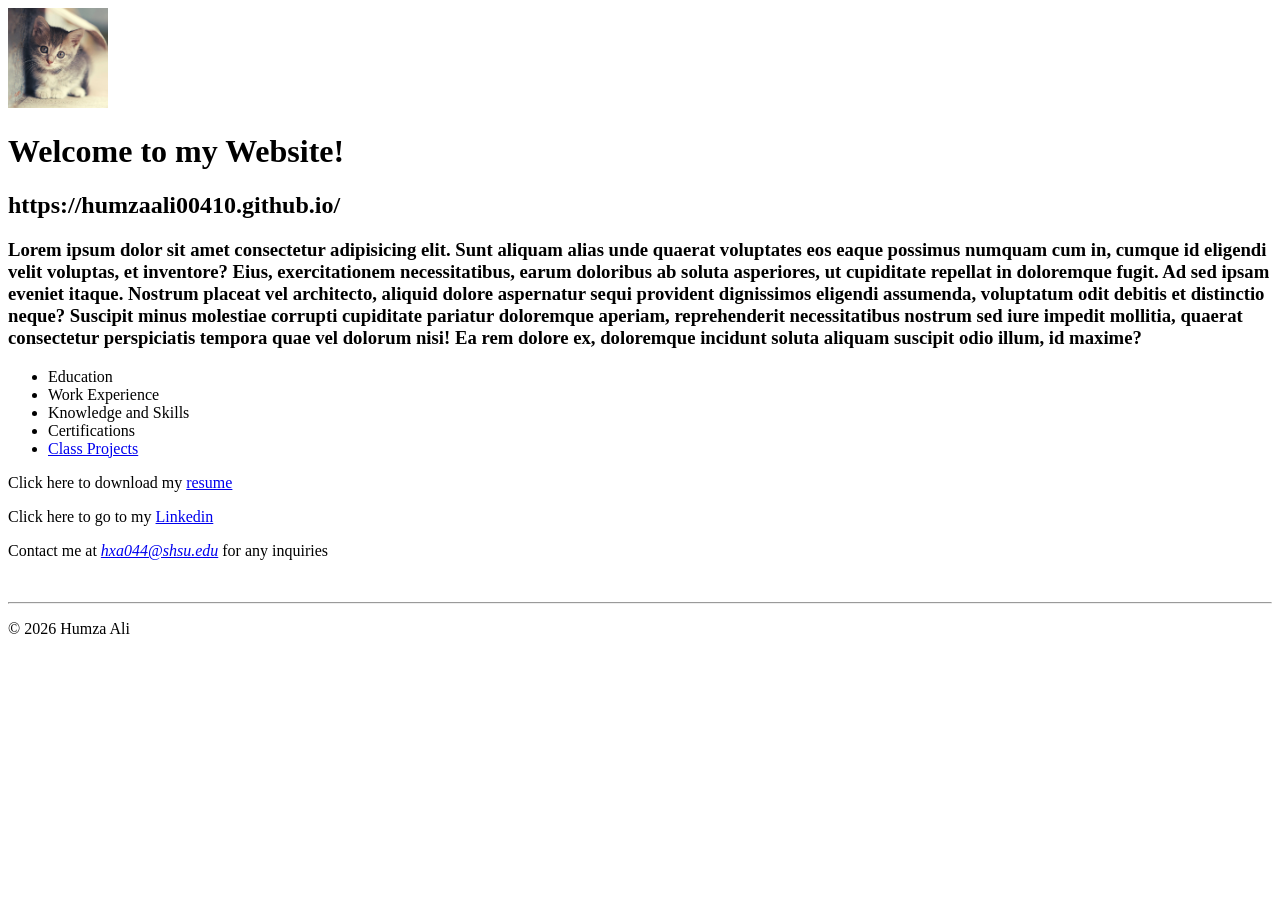
==== index.html @ a0c05ac6 "2" ====
<!DOCTYPE html>
<html lang="en">
<head>
    <meta charset="UTF-8">
    <meta name="viewport" content="width=device-width, initial-scale=1.0">
    <meta name="description" content="Humza Ali's personal website">
    <meta name="keywords" content="Humza Ali, SHSU, MIS, Student,">
    <title>Humza Ali's website</title>
</head>
<body>
        <header>
            <img src="images/catpic1.jpg" alt="catpicture"  height="100">
        </header>
        <main>
            <h1>Welcome to my Website!</h1>
            <h2>https://humzaali00410.github.io/</h2>
            <h3>Lorem ipsum dolor sit amet consectetur adipisicing elit. Sunt aliquam alias unde quaerat voluptates eos eaque possimus numquam cum in, cumque id eligendi velit voluptas, et inventore? Eius, exercitationem necessitatibus, earum doloribus ab soluta asperiores, ut cupiditate repellat in doloremque fugit. Ad sed ipsam eveniet itaque. Nostrum placeat vel architecto, aliquid dolore aspernatur sequi provident dignissimos eligendi assumenda, voluptatum odit debitis et distinctio neque? Suscipit minus molestiae corrupti cupiditate pariatur doloremque aperiam, reprehenderit necessitatibus nostrum sed iure impedit mollitia, quaerat consectetur perspiciatis tempora quae vel dolorum nisi! Ea rem dolore ex, doloremque incidunt soluta aliquam suscipit odio illum, id maxime?</h3>
        <NAV>
            <ul>
                <li>Education </li>
                <li>Work Experience</li>
                <li>Knowledge and Skills </li>
                <li>Certifications </li>
                <li><a href="#">Class Projects </a> </li>
            </ul>
        </nav>
            <p>Click here to download my <a href="images/Humza Ali-2.pdf">resume</a> </p>
            <p>Click here to go to my <a href="https://www.linkedin.com/in/humza-ali04/" target="_blank"> Linkedin</a></p>
            <p>Contact me at <em><a href="mailto:hxa044@shsu.edu">hxa044@shsu.edu</a></em> for any inquiries</p>
             <br>
             <hr>    
            </main>
            <footer>
                     <p>&copy; 2026 Humza Ali</p>
            </footer>
</body>
</html>
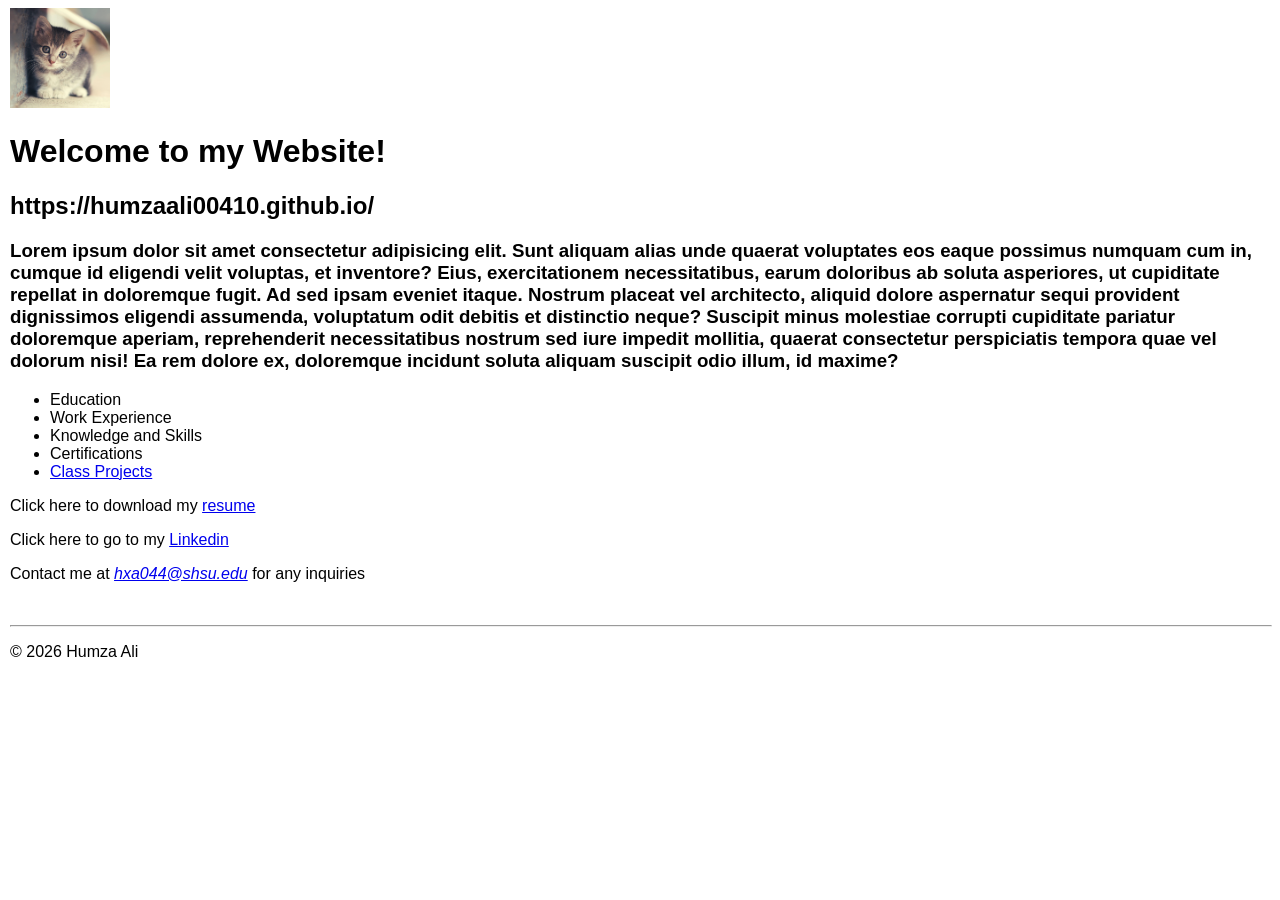
==== commit a5119907: "2" ====
--- a/index.html
+++ b/index.html
@@ -6,17 +6,18 @@
     <meta name="description" content="Humza Ali's personal website">
     <meta name="keywords" content="Humza Ali, SHSU, MIS, Student,">
     <title>Humza Ali's website</title>
+    <link rel="stylesheet" href="styles/main.css">
 </head>
 <body>
         <header>
-            <img src="images/catpic1.jpg" alt="catpicture"  height="100">
+            <img src="images/catpic1.jpg" alt="catpicture" height="100">
+            <h1 class="shadow">Welcome to my Website!</h1>
+            <h2 class="shadow">https://humzaali00410.github.io/</h2>
         </header>
         <main>
-            <h1>Welcome to my Website!</h1>
-            <h2>https://humzaali00410.github.io/</h2>
             <h3>Lorem ipsum dolor sit amet consectetur adipisicing elit. Sunt aliquam alias unde quaerat voluptates eos eaque possimus numquam cum in, cumque id eligendi velit voluptas, et inventore? Eius, exercitationem necessitatibus, earum doloribus ab soluta asperiores, ut cupiditate repellat in doloremque fugit. Ad sed ipsam eveniet itaque. Nostrum placeat vel architecto, aliquid dolore aspernatur sequi provident dignissimos eligendi assumenda, voluptatum odit debitis et distinctio neque? Suscipit minus molestiae corrupti cupiditate pariatur doloremque aperiam, reprehenderit necessitatibus nostrum sed iure impedit mollitia, quaerat consectetur perspiciatis tempora quae vel dolorum nisi! Ea rem dolore ex, doloremque incidunt soluta aliquam suscipit odio illum, id maxime?</h3>
-        <NAV>
-            <ul>
+        <nav>
+            <ul id="list">
                 <li>Education </li>
                 <li>Work Experience</li>
                 <li>Knowledge and Skills </li>
@@ -24,13 +25,13 @@
                 <li><a href="#">Class Projects </a> </li>
             </ul>
         </nav>
-            <p>Click here to download my <a href="images/Humza Ali-2.pdf">resume</a> </p>
+            <p>Click here to download my <a href="images/HumzaAli-2.pdf">resume</a> </p>
             <p>Click here to go to my <a href="https://www.linkedin.com/in/humza-ali04/" target="_blank"> Linkedin</a></p>
             <p>Contact me at <em><a href="mailto:hxa044@shsu.edu">hxa044@shsu.edu</a></em> for any inquiries</p>
              <br>
              <hr>    
             </main>
-            <footer>
+            <footer class="copyright">
                      <p>&copy; 2026 Humza Ali</p>
             </footer>
 </body>
--- a/styles/main.css
+++ b/styles/main.css
@@ -0,0 +1,5 @@
+body{
+    font-family:Arial, Helvetica, sans-serif;
+    font-size: 100%;
+    margin-left: 10px;
+}
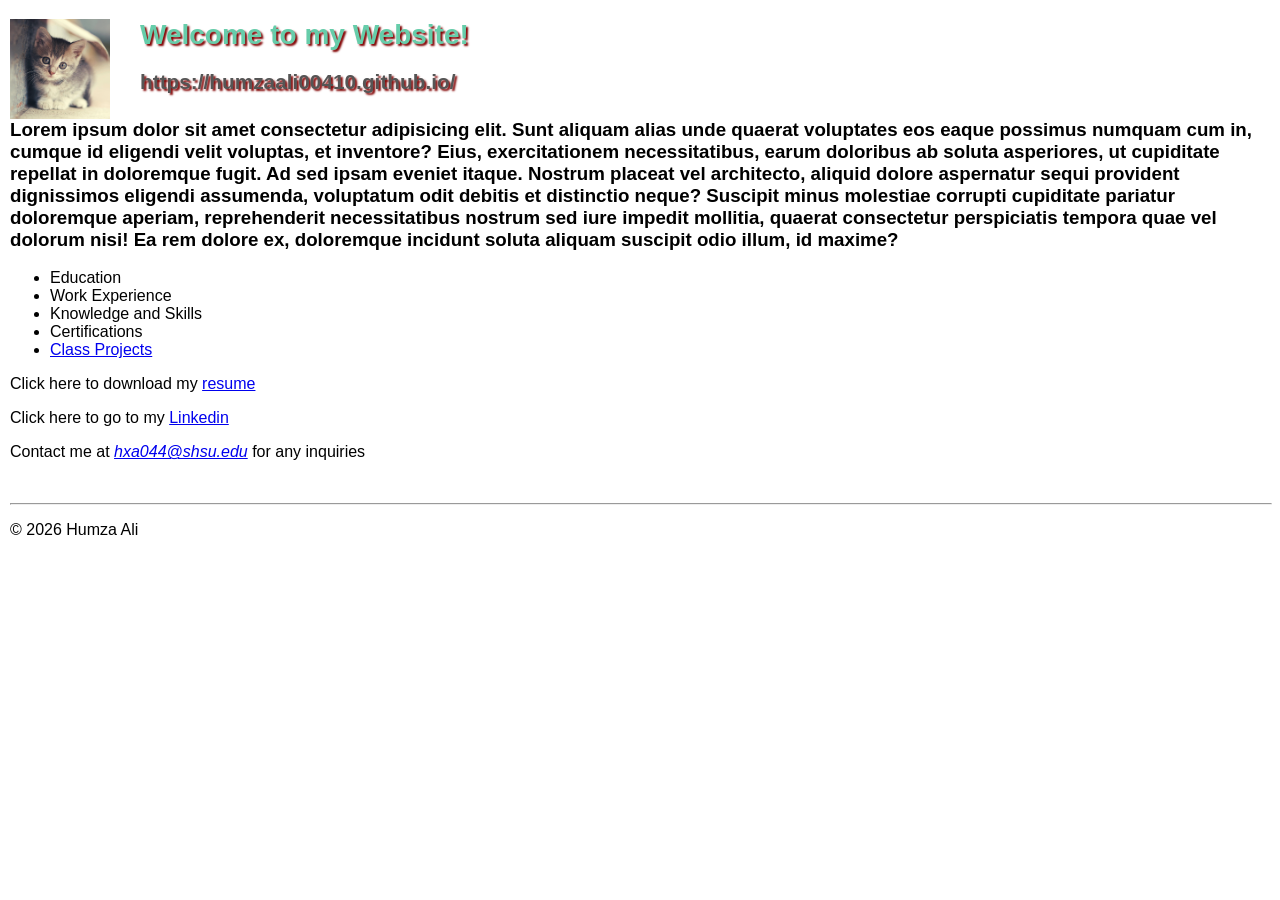
==== commit 40314b33: "w" ====
--- a/index.html
+++ b/index.html
@@ -25,7 +25,7 @@
                 <li><a href="#">Class Projects </a> </li>
             </ul>
         </nav>
-            <p>Click here to download my <a href="images/HumzaAli-2.pdf">resume</a> </p>
+            <p>Click here to download my <a href="images/Resume.png">resume</a> </p>
             <p>Click here to go to my <a href="https://www.linkedin.com/in/humza-ali04/" target="_blank"> Linkedin</a></p>
             <p>Contact me at <em><a href="mailto:hxa044@shsu.edu">hxa044@shsu.edu</a></em> for any inquiries</p>
              <br>
--- a/styles/main.css
+++ b/styles/main.css
@@ -2,4 +2,30 @@
     font-family:Arial, Helvetica, sans-serif;
     font-size: 100%;
     margin-left: 10px;
+}
+a:hover, a:focus {
+    font-style: italic;
+    color: mediumaquamarine;
+}
+header h1{
+    font-size: 175%;
+    color: mediumaquamarine;
+    text-indent: 30px;
+}
+header h2{
+    font-size: 130%;
+    color: #555;
+    text-indent: 30px;
+}
+header img {
+     float: left;
+}
+.shadow{
+    text-shadow: 2px 2px 2px rgb(128, 0, 0);
+}
+main{
+    clear: left;
+}
+header h3{
+    margin-top: 105%;
 }
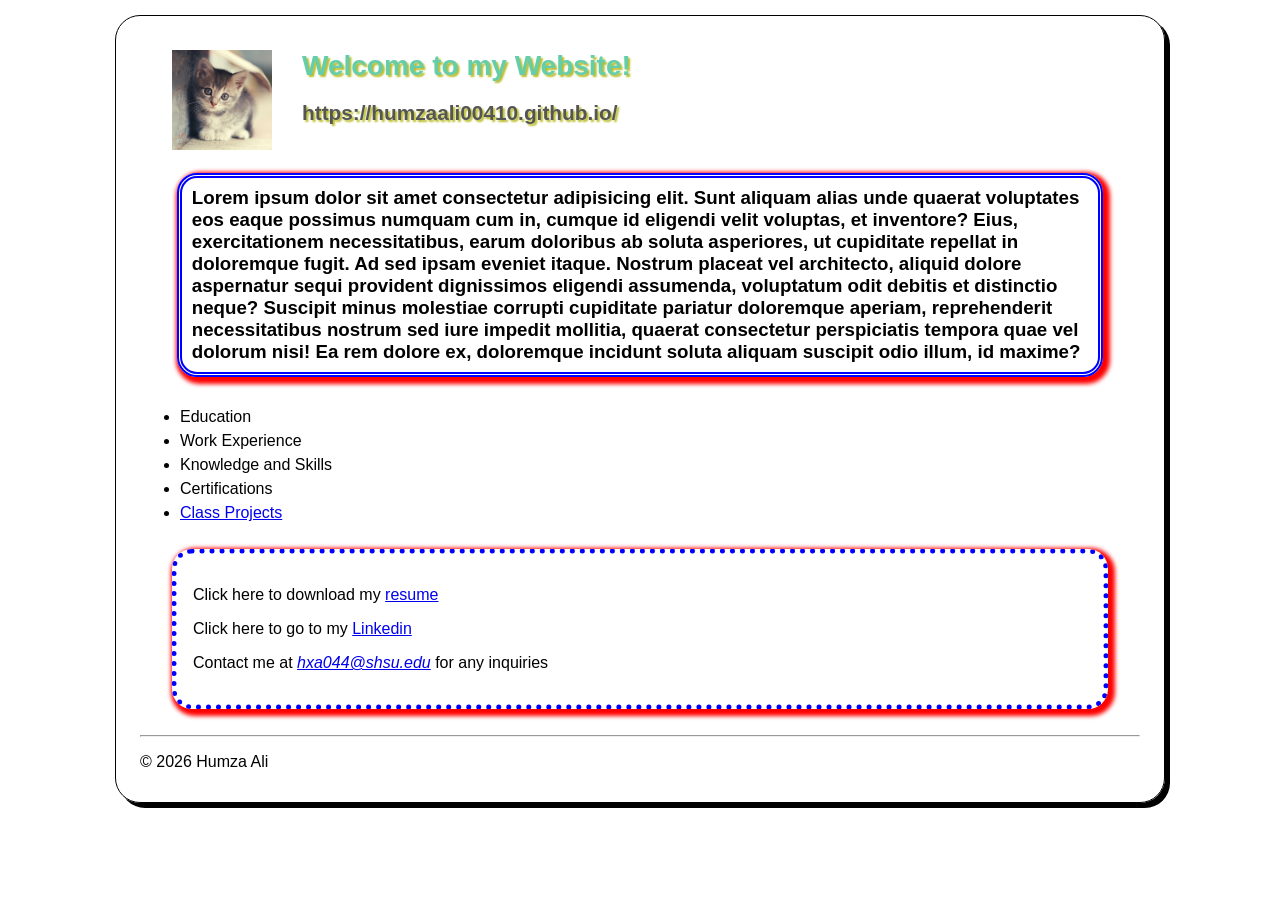
==== commit 01f9a072: "2" ====
--- a/index.html
+++ b/index.html
@@ -25,10 +25,12 @@
                 <li><a href="#">Class Projects </a> </li>
             </ul>
         </nav>
-            <p>Click here to download my <a href="images/Resume.png">resume</a> </p>
+        <div class="contact">    
+        <p>Click here to download my <a href="images/Resume.png">resume</a> </p>
             <p>Click here to go to my <a href="https://www.linkedin.com/in/humza-ali04/" target="_blank"> Linkedin</a></p>
             <p>Contact me at <em><a href="mailto:hxa044@shsu.edu">hxa044@shsu.edu</a></em> for any inquiries</p>
-             <br>
+            </div>
+            <br>
              <hr>    
             </main>
             <footer class="copyright">
--- a/styles/main.css
+++ b/styles/main.css
@@ -1,11 +1,20 @@
 body{
     font-family:Arial, Helvetica, sans-serif;
     font-size: 100%;
-    margin-left: 10px;
+    width: 1000px;
+    background-color: white;
+    margin: 15px auto;
+    padding: 15px 1.5em;
+    border: 1px solid black;
+    border-radius: 25px;
+    box-shadow: 5px 5px 0 0 ;
 }
 a:hover, a:focus {
     font-style: italic;
     color: mediumaquamarine;
+}
+header {
+    margin-bottom: 3em;
 }
 header h1{
     font-size: 175%;
@@ -19,13 +28,36 @@
 }
 header img {
      float: left;
+     margin-left: 2em;
 }
 .shadow{
-    text-shadow: 2px 2px 2px rgb(128, 0, 0);
+    text-shadow: 2px 2px 2px rgb(184, 187, 36);
 }
 main{
     clear: left;
 }
 header h3{
-    margin-top: 105%;
+    margin-top: 3em;
+    font-size: 105%
+}
+#list{
+    line-height: 1.5em;
+}
+footer p.copyright{
+    text-align: center;
+    font-size: 80%;
+}
+main h3{
+    margin: 1.5em 2em 1.5em;
+    border:5px double blue;
+    border-radius: 20px;
+    box-shadow: 3px 3px 4px 4px red;
+    padding: 0.5em;
+}
+main div.contact{
+    margin: 1.5em 2em 0 2em; 
+    border: 5px dotted blue;
+    border-radius: 20px;
+    box-shadow: 3px 3px 4px 4px red;
+    padding: 1em;
 }
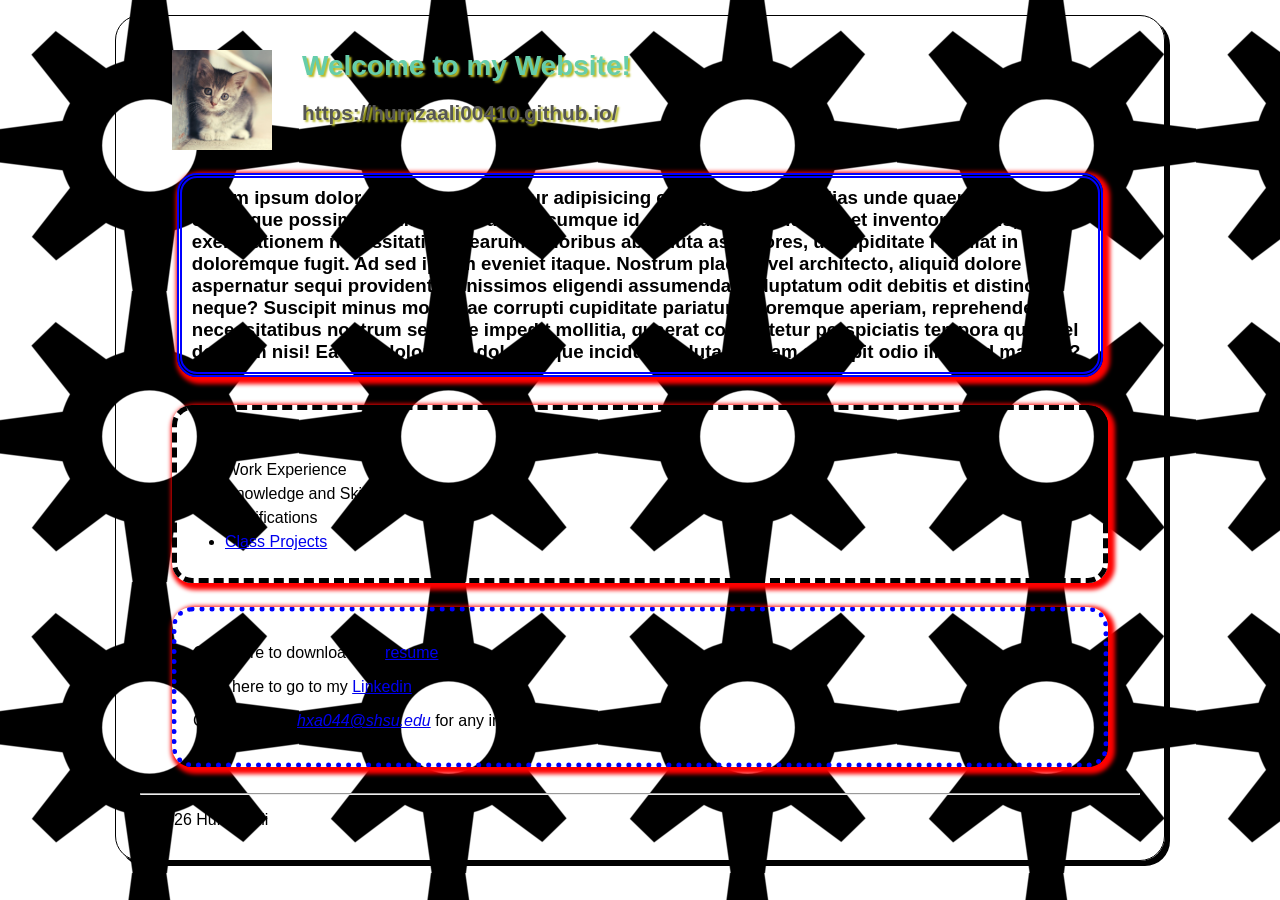
==== commit c09db3b7: "6" ====
--- a/index.html
+++ b/index.html
@@ -14,7 +14,7 @@
             <h1 class="shadow">Welcome to my Website!</h1>
             <h2 class="shadow">https://humzaali00410.github.io/</h2>
         </header>
-        <main>
+<main>
             <h3>Lorem ipsum dolor sit amet consectetur adipisicing elit. Sunt aliquam alias unde quaerat voluptates eos eaque possimus numquam cum in, cumque id eligendi velit voluptas, et inventore? Eius, exercitationem necessitatibus, earum doloribus ab soluta asperiores, ut cupiditate repellat in doloremque fugit. Ad sed ipsam eveniet itaque. Nostrum placeat vel architecto, aliquid dolore aspernatur sequi provident dignissimos eligendi assumenda, voluptatum odit debitis et distinctio neque? Suscipit minus molestiae corrupti cupiditate pariatur doloremque aperiam, reprehenderit necessitatibus nostrum sed iure impedit mollitia, quaerat consectetur perspiciatis tempora quae vel dolorum nisi! Ea rem dolore ex, doloremque incidunt soluta aliquam suscipit odio illum, id maxime?</h3>
         <nav>
             <ul id="list">
@@ -32,7 +32,7 @@
             </div>
             <br>
              <hr>    
-            </main>
+ </main>
             <footer class="copyright">
                      <p>&copy; 2026 Humza Ali</p>
             </footer>
--- a/styles/main.css
+++ b/styles/main.css
@@ -8,6 +8,8 @@
     border: 1px solid black;
     border-radius: 25px;
     box-shadow: 5px 5px 0 0 ;
+    background-image: url("../images/gear-small-md.png");
+    background-position: top left;
 }
 a:hover, a:focus {
     font-style: italic;
@@ -54,6 +56,16 @@
     box-shadow: 3px 3px 4px 4px red;
     padding: 0.5em;
 }
+main nav{
+margin-top: 1.5em;
+margin-right: 2em;
+margin-left: 2em;
+margin-bottom: 1.5em;
+border: 5px dashed;
+border-radius: 20px;
+box-shadow: 3px 3px 4px 4px red;
+padding: 0.5em;
+}
 main div.contact{
     margin: 1.5em 2em 0 2em; 
     border: 5px dotted blue;
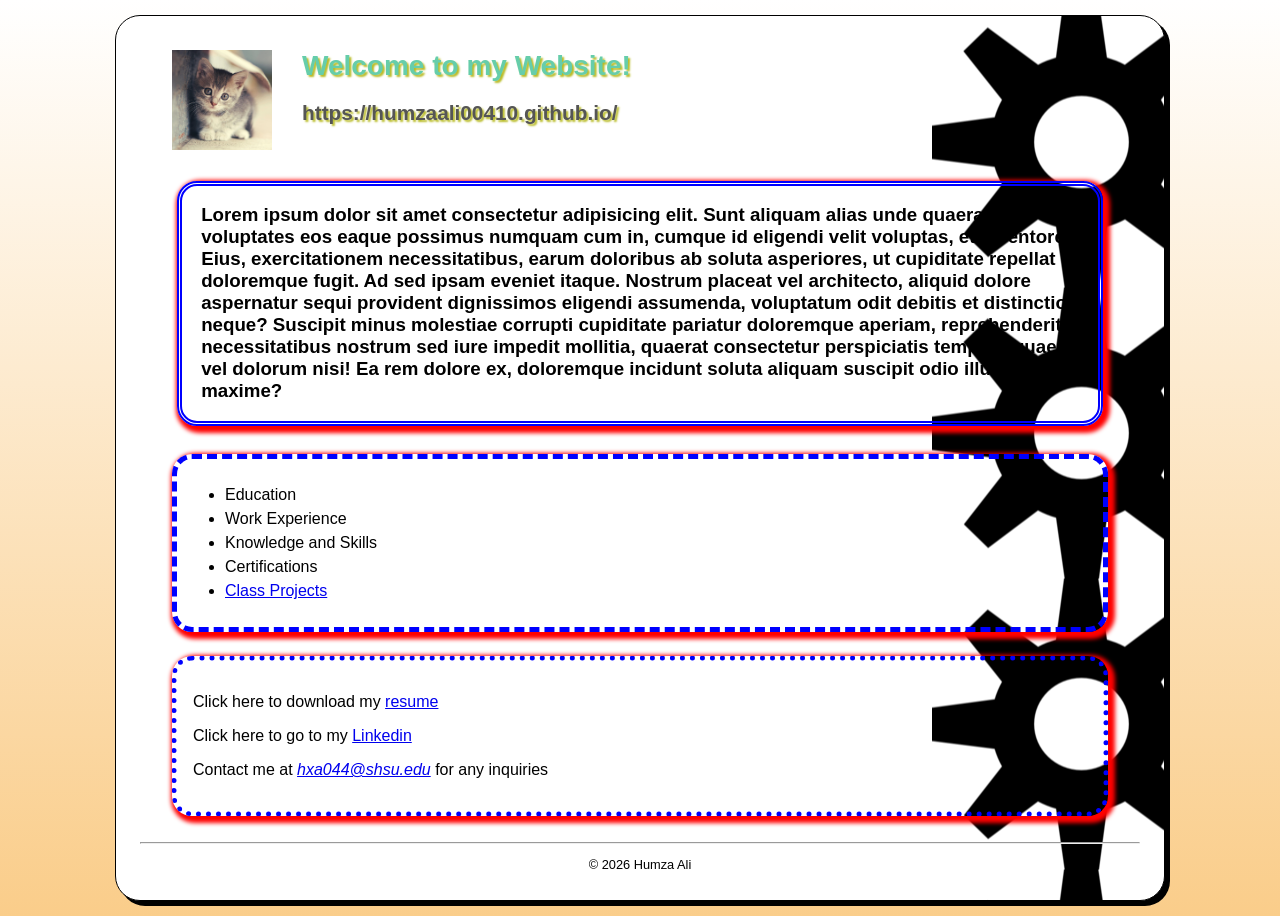
==== commit a14c5a94: "2" ====
--- a/index.html
+++ b/index.html
@@ -37,4 +37,4 @@
                      <p>&copy; 2026 Humza Ali</p>
             </footer>
 </body>
-</html>+</html>
--- a/styles/main.css
+++ b/styles/main.css
@@ -9,7 +9,10 @@
     border-radius: 25px;
     box-shadow: 5px 5px 0 0 ;
     background-image: url("../images/gear-small-md.png");
-    background-position: top left;
+    background-position: 95% 95%;
+    background-repeat: repeat-y;
+    background-attachment: fixed;
+    
 }
 a:hover, a:focus {
     font-style: italic;
@@ -45,23 +48,23 @@
 #list{
     line-height: 1.5em;
 }
-footer p.copyright{
+footer.copyright p{
     text-align: center;
     font-size: 80%;
 }
 main h3{
-    margin: 1.5em 2em 1.5em;
+    margin: 3em 2em 1.5em;
     border:5px double blue;
     border-radius: 20px;
     box-shadow: 3px 3px 4px 4px red;
-    padding: 0.5em;
+    padding: 1em;
 }
 main nav{
 margin-top: 1.5em;
 margin-right: 2em;
 margin-left: 2em;
 margin-bottom: 1.5em;
-border: 5px dashed;
+border: 5px dashed blue;
 border-radius: 20px;
 box-shadow: 3px 3px 4px 4px red;
 padding: 0.5em;
@@ -72,4 +75,6 @@
     border-radius: 20px;
     box-shadow: 3px 3px 4px 4px red;
     padding: 1em;
-}+} 
+html {
+ background-image: linear-gradient(to bottom, white 0%, #facd8a 100%); }
